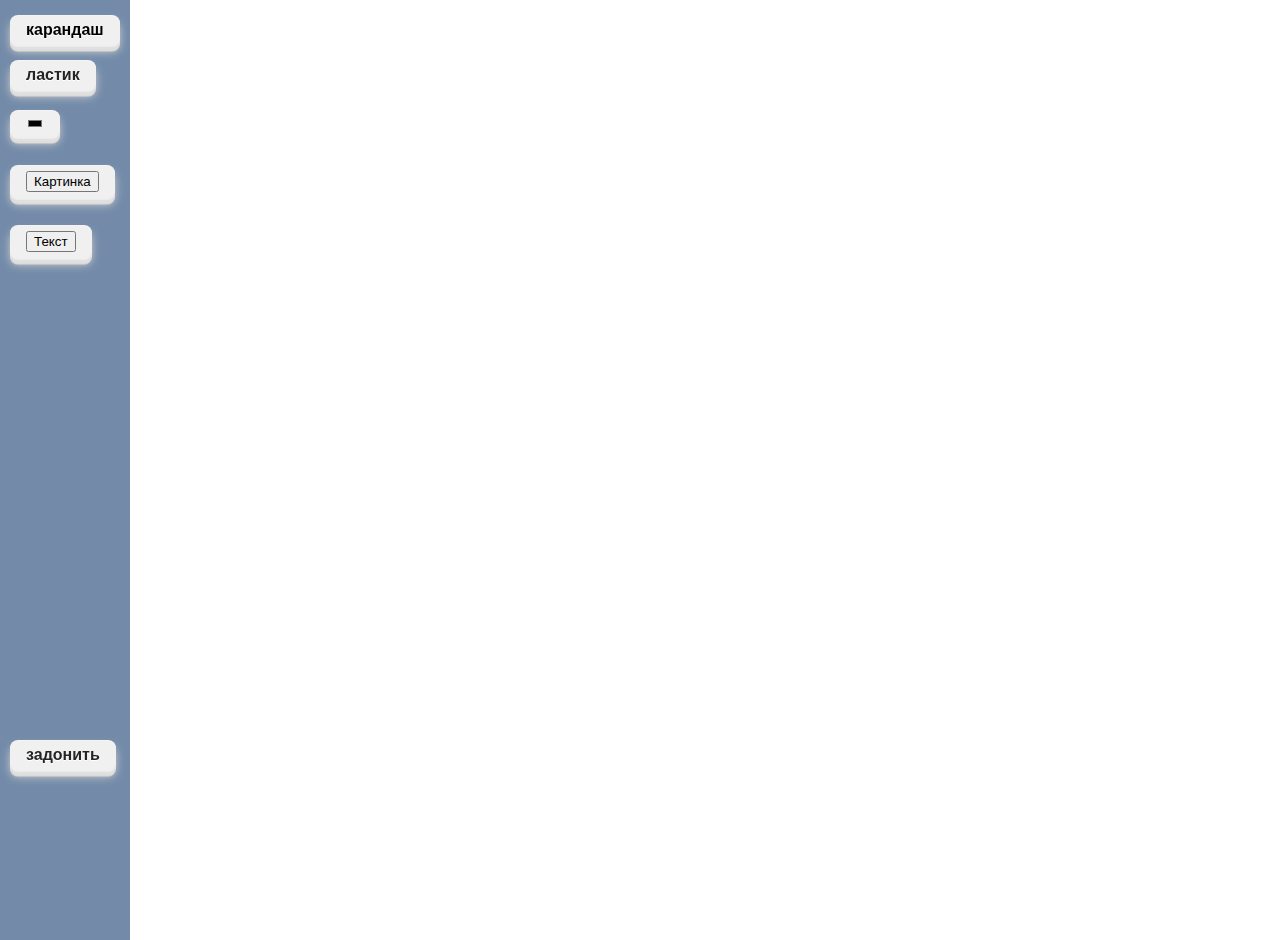
==== static/html/index.html @ 9400fd42 "Update index.html" ====
<!DOCTYPE html>
<html lang="en">

<head>
    <meta charset="UTF-8">
    <meta name="viewport" content="width=device-width, initial-scale=1.0">
    <title>NEGRusti</title>


    <style>
        html,
        body {
            font-family: 'Arial';
            width: 100%;
            height: 100%;
            margin: 0;

            /*чтобы при долгом нажатии на экран запрещалось выделение*/

            touch-action: none;

            -webkit-touch-callout: none;

            -webkit-user-select: none;

            -khtml-user-select: none;

            -moz-user-select: none;

            -ms-user-select: none;

            user-select: none;

        }


        #draw_button {
            background-image: url(static/pencil.png);
            position: fixed;
            left: 10px;
            top: 15px;
            font: inherit;
            background-color: #f0f0f0;
            border: 0;
            color: rgb(0, 0, 0);
            border-radius: 0.5em;
            padding: 0.375em 1em;
            font-weight: 600;
            text-shadow: 0 0.0625em 0 #fff;
            box-shadow: inset 0 0.0625em 0 0 #f4f4f4, 0 0.0625em 0 0 #efefef,
            0 0.125em 0 0 #ececec, 0 0.25em 0 0 #e0e0e0, 0 0.3125em 0 0 #dedede,
            0 0.375em 0 0 #dcdcdc, 0 0.425em 0 0 #cacaca, 0 0.425em 0.5em 0 #cecece;
            transition: 0.15s ease;
            cursor: pointer;

            &:active,
            &:hover {
                translate: 0 0.225em;
                box-shadow: inset 0 0.03em 0 0 #f4f4f4, 0 0.03em 0 0 #efefef,
                0 0.0625em 0 0 #ececec, 0 0.125em 0 0 #e0e0e0, 0 0.125em 0 0 #dedede,
                0 0.2em 0 0 #ffffff, 0 0.225em 0 0 #cacaca, 0 0.225em 0.375em 0 #cecece;
                cursor: pointer;
            }
        }

        #erase_button {
            background-image: url(static/eraser.png);
            position: fixed;
            left: 10px;
            top: 60px;
            position: fixed;
            font: inherit;
            background-color: #f0f0f0;
            border: 0;
            color: #242424;
            border-radius: 0.5em;
            padding: 0.375em 1em;
            font-weight: 600;
            text-shadow: 0 0.0625em 0 #ffffff;
            box-shadow: inset 0 0.0625em 0 0 #f4f4f4, 0 0.0625em 0 0 #efefef,
            0 0.125em 0 0 #ececec, 0 0.25em 0 0 #e0e0e0, 0 0.3125em 0 0 #dedede,
            0 0.375em 0 0 #dcdcdc, 0 0.425em 0 0 #cacaca, 0 0.425em 0.5em 0 #cecece;
            transition: 0.15s ease;
            cursor: pointer;

            &:active,
            &:hover {
                translate: 0 0.225em;
                box-shadow: inset 0 0.03em 0 0 #f4f4f4, 0 0.03em 0 0 #efefef,
                0 0.0625em 0 0 #ececec, 0 0.125em 0 0 #e0e0e0, 0 0.125em 0 0 #dedede,
                0 0.2em 0 0 #dcdcdc, 0 0.225em 0 0 #cacaca, 0 0.225em 0.375em 0 #cecece;
                cursor: pointer;
            }
        }
        #blue_button {
            background-image: url(static/eraser.png);
            position: fixed;
            left: 10px;
            top: 110px;
            position: fixed;
            font: inherit;
            background-color: #f0f0f0;
            border: 0;
            color: #242424;
            border-radius: 0.5em;
            padding: 0.375em 1em;
            font-weight: 600;
            text-shadow: 0 0.0625em 0 #ffffff;
            box-shadow: inset 0 0.0625em 0 0 #f4f4f4, 0 0.0625em 0 0 #efefef,
            0 0.125em 0 0 #ececec, 0 0.25em 0 0 #e0e0e0, 0 0.3125em 0 0 #dedede,
            0 0.375em 0 0 #dcdcdc, 0 0.425em 0 0 #cacaca, 0 0.425em 0.5em 0 #cecece;
            transition: 0.15s ease;
            cursor: pointer;

            &:active,
            &:hover {
                translate: 0 0.225em;
                box-shadow: inset 0 0.03em 0 0 #f4f4f4, 0 0.03em 0 0 #efefef,
                0 0.0625em 0 0 #ececec, 0 0.125em 0 0 #e0e0e0, 0 0.125em 0 0 #dedede,
                0 0.2em 0 0 #dcdcdc, 0 0.225em 0 0 #cacaca, 0 0.225em 0.375em 0 #cecece;
                cursor: pointer;
            }
        }
        #img_button {
            background-image: url(static/eraser.png);
            position: fixed;
            left: 10px;
            top: 165px;
            position: fixed;
            font: inherit;
            background-color: #f0f0f0;
            border: 0;
            color: #242424;
            border-radius: 0.5em;
            padding: 0.375em 1em;
            font-weight: 600;
            text-shadow: 0 0.0625em 0 #ffffff;
            box-shadow: inset 0 0.0625em 0 0 #f4f4f4, 0 0.0625em 0 0 #efefef,
            0 0.125em 0 0 #ececec, 0 0.25em 0 0 #e0e0e0, 0 0.3125em 0 0 #dedede,
            0 0.375em 0 0 #dcdcdc, 0 0.425em 0 0 #cacaca, 0 0.425em 0.5em 0 #cecece;
            transition: 0.15s ease;
            cursor: pointer;

            &:active,
            &:hover {
                translate: 0 0.225em;
                box-shadow: inset 0 0.03em 0 0 #f4f4f4, 0 0.03em 0 0 #efefef,
                0 0.0625em 0 0 #ececec, 0 0.125em 0 0 #e0e0e0, 0 0.125em 0 0 #dedede,
                0 0.2em 0 0 #dcdcdc, 0 0.225em 0 0 #cacaca, 0 0.225em 0.375em 0 #cecece;
                cursor: pointer;
            }
        }
        #text_button {
            background-image: url(static/eraser.png);
            position: fixed;
            left: 10px;
            top: 225px;
            position: fixed;
            font: inherit;
            background-color: #f0f0f0;
            border: 0;
            color: #242424;
            border-radius: 0.5em;
            padding: 0.375em 1em;
            font-weight: 600;
            text-shadow: 0 0.0625em 0 #ffffff;
            box-shadow: inset 0 0.0625em 0 0 #f4f4f4, 0 0.0625em 0 0 #efefef,
            0 0.125em 0 0 #ececec, 0 0.25em 0 0 #e0e0e0, 0 0.3125em 0 0 #dedede,
            0 0.375em 0 0 #dcdcdc, 0 0.425em 0 0 #cacaca, 0 0.425em 0.5em 0 #cecece;
            transition: 0.15s ease;
            cursor: pointer;

            &:active,
            &:hover {
                translate: 0 0.225em;
                box-shadow: inset 0 0.03em 0 0 #f4f4f4, 0 0.03em 0 0 #efefef,
                0 0.0625em 0 0 #ececec, 0 0.125em 0 0 #e0e0e0, 0 0.125em 0 0 #dedede,
                0 0.2em 0 0 #dcdcdc, 0 0.225em 0 0 #cacaca, 0 0.225em 0.375em 0 #cecece;
                cursor: pointer;
            }
        }
        #polz_button {
            background-image: url(static/eraser.png);
            position: fixed;
            left: 1300px;
            top: 30px;
            position: fixed;
            font: inherit;
            background-color: #f0f0f0;
            border: 0;
            color: #242424;
            border-radius: 0.5em;
            padding: 0.375em 1em;
            font-weight: 600;
            text-shadow: 0 0.0625em 0 #ffffff;
            box-shadow: inset 0 0.0625em 0 0 #f4f4f4, 0 0.0625em 0 0 #efefef,
            0 0.125em 0 0 #ececec, 0 0.25em 0 0 #e0e0e0, 0 0.3125em 0 0 #dedede,
            0 0.375em 0 0 #dcdcdc, 0 0.425em 0 0 #cacaca, 0 0.425em 0.5em 0 #cecece;
            transition: 0.15s ease;
            cursor: pointer;

            &:active,
            &:hover {
                translate: 0 0.225em;
                box-shadow: inset 0 0.03em 0 0 #f4f4f4, 0 0.03em 0 0 #efefef,
                0 0.0625em 0 0 #ececec, 0 0.125em 0 0 #e0e0e0, 0 0.125em 0 0 #dedede,
                0 0.2em 0 0 #dcdcdc, 0 0.225em 0 0 #cacaca, 0 0.225em 0.375em 0 #cecece;
                cursor: pointer;
            }
        }
        #donate {
            background-image: url(static/eraser.png);
            position: fixed;
            left: 10px;
            top: 740px;
            position: fixed;
            font: inherit;
            background-color: #f0f0f0;
            border: 0;
            color: #242424;
            border-radius: 0.5em;
            padding: 0.375em 1em;
            font-weight: 600;
            text-shadow: 0 0.0625em 0 #ffffff;
            box-shadow: inset 0 0.0625em 0 0 #f4f4f4, 0 0.0625em 0 0 #efefef,
            0 0.125em 0 0 #ececec, 0 0.25em 0 0 #e0e0e0, 0 0.3125em 0 0 #dedede,
            0 0.375em 0 0 #dcdcdc, 0 0.425em 0 0 #cacaca, 0 0.425em 0.5em 0 #cecece;
            transition: 0.15s ease;
            cursor: pointer;

            &:active,
            &:hover {
                translate: 0 0.225em;
                box-shadow: inset 0 0.03em 0 0 #f4f4f4, 0 0.03em 0 0 #efefef,
                0 0.0625em 0 0 #ececec, 0 0.125em 0 0 #e0e0e0, 0 0.125em 0 0 #dedede,
                0 0.2em 0 0 #dcdcdc, 0 0.225em 0 0 #cacaca, 0 0.225em 0.375em 0 #cecece;
                cursor: pointer;
            }
        }


        .sidebar {
            height: 100%;
            width: 130px;
            position: absolute;
            left: 0;
            top: 0;
            padding-top: 40px;
            background-color: rgba(113, 138, 168, 0.99);
        }
    </style>

</head>

<body>
<canvas id="canvas"></canvas>
<div class="sidebar">
    <div class="div">
        <div>
            <button onclick='dr()', id="draw_button">карандаш</button>
            <button onclick='erase()', id="erase_button">ластик</button>
            <input type='color' onclick='col(value)', id="blue_button" value="#000000 "></input>
            <input type='range' onclick='wid(value)', id="polz_button"  min = '1' value = '1'></input>
            <button onclick="window.location='https://one-qr.ru/v?2bKu3vJljv01iKWS'" scr='https://one-qr.ru/v?2bKu3vJljv01iKWS ', id="donate">задонить</button>
        </div>
        <div id="img_button">
            <button onclick="picture()", id="first_picture_button">Картинка</button>
        </div>
        <div id="text_button">
            <button onclick="texte()", id="first_text_button", test_id="text_button">Текст</button>
        </div>
    </div>

</div>
<script>

    
    const canvas = document.getElementById("canvas");
    const context = canvas.getContext("2d");
    const picture_div = document.getElementById("img_button")
    const text_div = document.getElementById("text_button")

    let w;
    let color_boris = '#000000';
    let h_maxim;
    let w_maxim;
    w_boris = 2;


    document.oncontextmenu = function () {
        return false;
    }

    const drawings = [];


    let cursor_X;
    let cursor_Y;
    let prev_cursor_X;
    let prev_cursor_Y;
    let c;
    let font;
    let w_img;
    let h_img;
    var img = new Image();


    let offset_X = 0;
    let offset_Y = 0;

    let scale = 1;

    // конвертация координат
    function screen_X(xTrue) {
        return (xTrue + offset_X) * scale;
    }

    function screen_Y(yTrue) {
        return (yTrue + offset_Y) * scale;
    }

    function True_X(xScreen) {
        return (xScreen / scale) - offset_X;
    }

    function True_Y(yScreen) {
        return (yScreen / scale) - offset_Y;
    }

    function user_height() {
        return canvas.clientHeight / scale;
    }

    function user_width() {
        return canvas.clientWidth / scale;
    }

    function redraw_canvas() {
        canvas.width = document.body.clientWidth;
        canvas.height = document.body.clientHeight;

        context.fillStyle = 'rgb(255,255,255)';
        context.fillRect(0, 0, canvas.width, canvas.height);
        for (let i = 0; i < drawings.length; i++) {
            const line = drawings[i];
            if (line.is_text){
                context.font = font+"px Arial";
                context.fillStyle = "black";
                console.log(context.font)
                context.fillText(line.source, screen_X(line.x0), screen_Y(line.y0));
            }
            if (line.is_picture){
                img.src = line.source;
                context.drawImage(img, screen_X(line.x0), screen_Y(line.y0), w_img, h_img);
            }
            else {
            color_boris = line.c;
            w = line.w;
            draw_line(screen_X(line.x0), screen_Y(line.y0), screen_X(line.x1), screen_Y(line.y1));}
        }
        
    }

    redraw_canvas();

    // канвас становится бесконечным)))
    window.addEventListener("resize", (event) => {
        redraw_canvas();
    });


    canvas.addEventListener('mousedown', mouse_delayed);
    canvas.addEventListener('mouseup', mouse_undelayed, false);
    canvas.addEventListener('mouseout', mouse_undelayed, false);
    canvas.addEventListener('mousemove', mouse_move, false);
    canvas.addEventListener('wheel', wheeley, false);


    canvas.addEventListener('touchstart', touch_start);
    canvas.addEventListener('touchend', touch_end);
    canvas.addEventListener('touchcancel', touch_end);
    canvas.addEventListener('touchmove', touch_move);

    let leftMouseDown = false;
    let rightMouseDown = false;

    function mouse_delayed(event) {


        if (event.button === 0) {
            leftMouseDown = true;
            rightMouseDown = false;
        }

        if (event.button === 2) {
            rightMouseDown = true;
            leftMouseDown = false;
        }


        cursor_X = event.pageX;
        cursor_Y = event.pageY;
        prev_cursor_X = event.pageX;
        prev_cursor_Y = event.pageY;
    }

    
    function mouse_move(event) {
        cursor_X = event.pageX;
        cursor_Y = event.pageY;
        const scaled_X = True_X(cursor_X);
        const scaled_Y = True_Y(cursor_Y);
        const prev_scaled_X = True_X(prev_cursor_X);
        const prev_scaled_Y = True_Y(prev_cursor_Y);

        if (leftMouseDown) {
            drawings.push({
                x0: prev_scaled_X,
                y0: prev_scaled_Y,
                x1: scaled_X,
                y1: scaled_Y,
                c: color_boris,
                w: w,
                is_picture: false,
                is_text: false
            })

            draw_line(prev_cursor_X, prev_cursor_Y, cursor_X, cursor_Y);
        }
        if (rightMouseDown) {

            offset_X += (cursor_X - prev_cursor_X) / scale;
            offset_Y += (cursor_Y - prev_cursor_Y) / scale;
            redraw_canvas();
        }
        prev_cursor_X = cursor_X;
        prev_cursor_Y = cursor_Y;
    }

    function mouse_undelayed() {
        leftMouseDown = false;
        rightMouseDown = false;
    }

    function wheeley(event) {
        const deltaY = event.deltaY;
        const scaleAmount = -deltaY / 500;
        scale = scale * (1 + scaleAmount);


        var distX = event.pageX / canvas.clientWidth;
        var distY = event.pageY / canvas.clientHeight;


        const unitsZoomedX = user_width() * scaleAmount;
        const unitsZoomedY = user_height() * scaleAmount;

        const unitsAddLeft = unitsZoomedX * distX;
        const unitsAddTop = unitsZoomedY * distY;

        offset_X -= unitsAddLeft;
        offset_Y -= unitsAddTop;

        redraw_canvas();
        w = w_boris/scale;
        w_img = w_maxim*scale;
        h_img = h_maxim*scale;
        font = 20*scale;
        
    }
    function dr(){
        color_boris = "#000"
        w_boris = 2;
        w = w_boris/scale;
    }
    function col(val){
        color_boris = val
        w_boris = 2;
        w = w_boris/scale;
    }
    function wid(a){
        w_boris = a; 
        w = w_boris/scale;
    }

    let paste_picture_html = document.createElement('div');
    paste_picture_html.innerHTML = '<input type="text", id="link_picture"></input><button id="add_picture_remove_new_staff", onclick="picture_2()">Подтвердить</button>';
    function picture(){
        picture_div.append(paste_picture_html);
    }
    function picture_2(){
        img.src = document.getElementById("link_picture").value;
        console.log("211");
        w_maxim = img.width;
        h_maxim = img.height;
        w_img = w_maxim/scale;
        h_img = h_maxim/scale;
        context.drawImage(img, 0, 0, w_img, h_img);
        drawings.push({
            x0: 0,
            y0: 0,
            w_img: w_img,
            h_img: h_img,
            source: document.getElementById("link_picture").value,
            is_picture: true,
            is_text: false
        })
        paste_picture_html.remove();
    }

    let paste_text_html = document.createElement("div");
    paste_text_html.innerHTML = '<input type="text", id="link_text"></input><button id="add_text_remove_new_staff", onclick="texte_2()">Подтвердить</button>';
    function texte(){
        text_div.append(paste_text_html);
    }
    function  texte_2(){
        context.font = "20px Arial";
        context.fillStyle = "black";
        font = 20/scale;
        context.fillText(document.getElementById("link_text").value, cursor_X, cursor_Y);
        drawings.push({
            x0: cursor_X,
            y0: cursor_Y,
            font: font,
            source: document.getElementById("link_text").value,
            is_picture: false,
            is_text: true
        })
        paste_text_html.remove();
    }

    // const erase = () => context.globalCompositeOperation = 'destination-out'
    function draw_line(x0, y0, x1, y1) {
        context.beginPath();
        context.moveTo(x0, y0);
        context.lineTo(x1, y1);
        context.strokeStyle = color_boris;
        context.lineWidth = w*scale;
        context.stroke();
        context.lineCap = "round";
    }
        
    function erase(){
        color_boris = "#ffffff";
        w_boris = 50;
        w = w_boris/scale;
    }

    const prevTouches = [null, null]; // до двух касаний
    let singleTouch = false;
    let doubleTouch = false;

    function touch_start(event) {
        if (event.touches.length === 1) {
            singleTouch = true;
            doubleTouch = false;
        }
        if (event.touches.length >= 2) {
            singleTouch = false;
            doubleTouch = true;
        }


        prevTouches[0] = event.touches[0];
        prevTouches[1] = event.touches[1];

    }

    function touch_move(event) {

        const touch_0X = event.touches[0].pageX;
        const touch_0Y = event.touches[0].pageY;
        const prev_touch_0X = prevTouches[0].pageX;
        const prev_touch_0Y = prevTouches[0].pageY;

        const scaled_X = True_X(touch_0X);
        const scaled_Y = True_Y(touch_0Y);
        const prev_scaled_X = True_X(prev_touch_0X);
        const prev_scaled_Y = True_Y(prev_touch_0Y);

        if (singleTouch) {

            drawings.push({
                x0: prev_scaled_X,
                y0: prev_scaled_Y,
                x1: scaled_X,
                y1: scaled_Y,
                c: color_boris,
                is_picture: false,
                is_text: false
            })
            //draw_line()(prev_touch_0X, prev_touch_0Y, touch_0X, touch_0Y);
        }

        if (doubleTouch) {

            const touch_1X = event.touches[1].pageX;
            const touch_1Y = event.touches[1].pageY;
            const prev_touch_1X = prevTouches[1].pageX;
            const prev_touch_1Y = prevTouches[1].pageY;

            const midX = (touch_0X + touch_1X) / 2;
            const midY = (touch_0Y + touch_1Y) / 2;
            const prevMidX = (prev_touch_0X + prev_touch_1X) / 2;
            const prevMidY = (prev_touch_0Y + prev_touch_1Y) / 2;

            //расстояние между касаниями
            const hypot = Math.sqrt(Math.pow((touch_0X - touch_1X), 2) + Math.pow((touch_0Y - touch_1Y), 2));
            const prevHypot = Math.sqrt(Math.pow((prev_touch_0X - prev_touch_1X), 2) + Math.pow((prev_touch_0Y - prev_touch_1Y), 2));

            // изменение экрана
            var zoomAmount = hypot / prevHypot;
            scale = scale * zoomAmount;
            const scaleAmount = 1 - zoomAmount;


            const panX = midX - prevMidX;
            const panY = midY - prevMidY;

            offset_X += (panX / scale);
            offset_Y += (panY / scale);


            var zoom_ratio_X = midX / canvas.clientWidth;
            var zoom_ratio_Y = midY / canvas.clientHeight;


            const units_zoomed_X = user_width() * scaleAmount;
            const units_zoomed_Y = user_height() * scaleAmount;

            const units_add_left = units_zoomed_X * zoom_ratio_X;
            const units_add_top = units_zoomed_Y * zoom_ratio_Y;

            offset_X += units_add_left;
            offset_Y += units_add_top;

            redraw_canvas();
        }
        prevTouches[0] = event.touches[0];
        prevTouches[1] = event.touches[1];
    }

    function touch_end(event) {
        singleTouch = false;
        doubleTouch = false;
    }


</script>
</body>

</html>
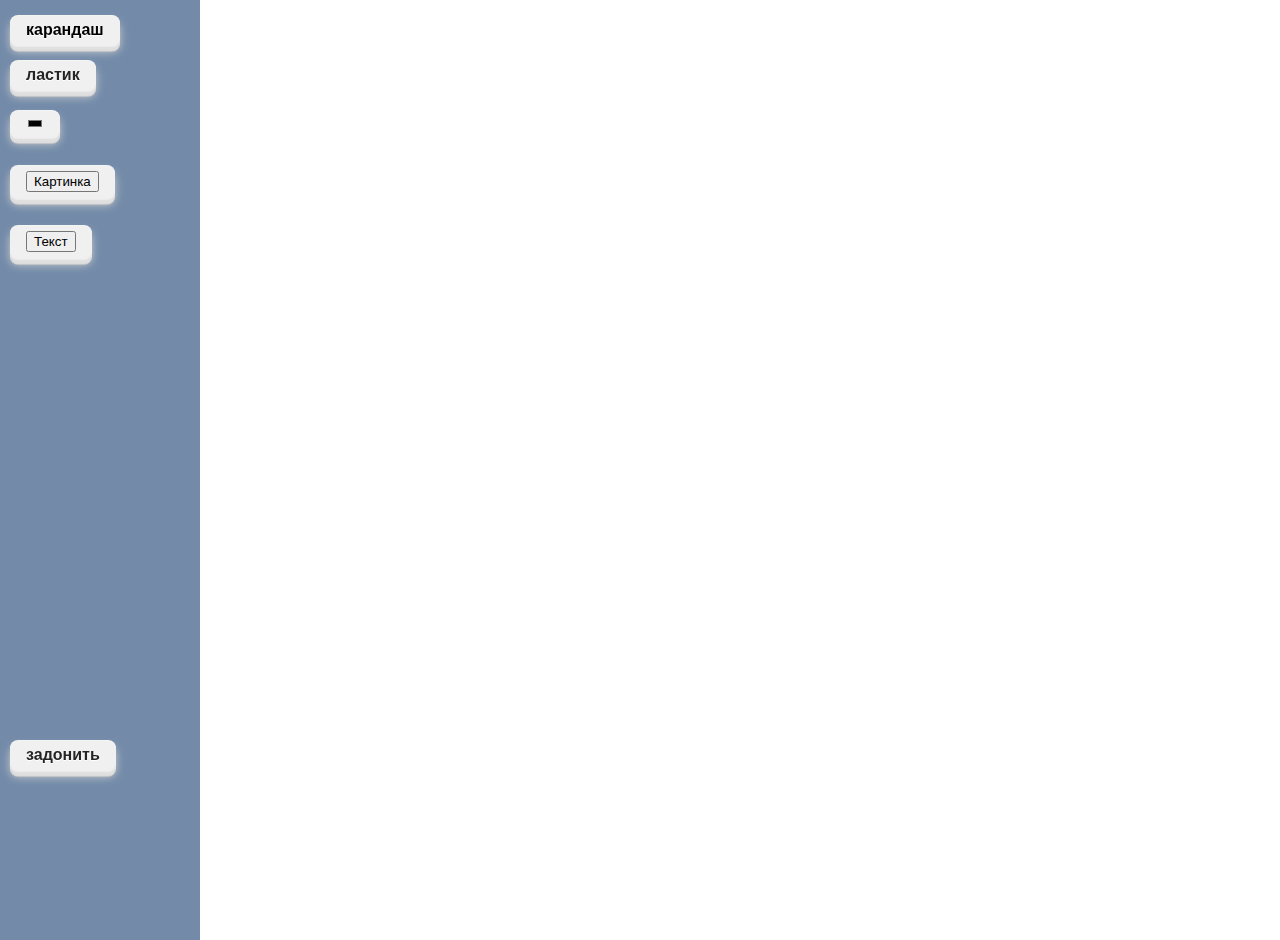
==== commit c843d7d1: "Update index.html" ====
--- a/static/html/index.html
+++ b/static/html/index.html
@@ -241,7 +241,7 @@
 
         .sidebar {
             height: 100%;
-            width: 130px;
+            width: 200px;
             position: absolute;
             left: 0;
             top: 0;
@@ -346,7 +346,6 @@
             if (line.is_text){
                 context.font = font+"px Arial";
                 context.fillStyle = "black";
-                console.log(context.font)
                 context.fillText(line.source, screen_X(line.x0), screen_Y(line.y0));
             }
             if (line.is_picture){
@@ -490,7 +489,6 @@
     }
     function picture_2(){
         img.src = document.getElementById("link_picture").value;
-        console.log("211");
         w_maxim = img.width;
         h_maxim = img.height;
         w_img = w_maxim/scale;
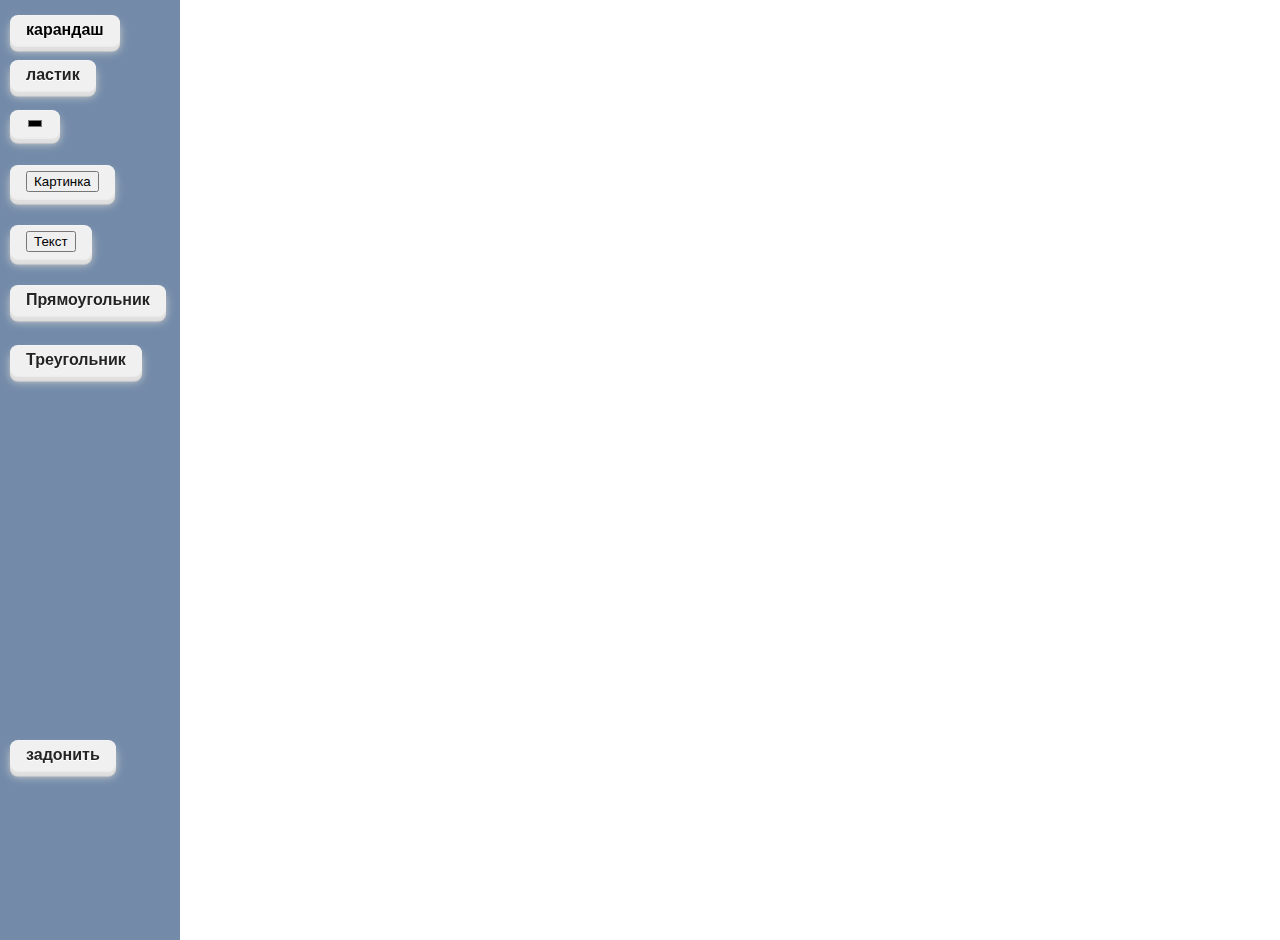
==== commit 373f0756: "Добавление рисования фигур" ====
--- a/static/html/index.html
+++ b/static/html/index.html
@@ -179,6 +179,64 @@
                 cursor: pointer;
             }
         }
+        #rect_button {
+            background-image: url(static/eraser.png);
+            position: fixed;
+            left: 10px;
+            top: 285px;
+            position: fixed;
+            font: inherit;
+            background-color: #f0f0f0;
+            border: 0;
+            color: #242424;
+            border-radius: 0.5em;
+            padding: 0.375em 1em;
+            font-weight: 600;
+            text-shadow: 0 0.0625em 0 #ffffff;
+            box-shadow: inset 0 0.0625em 0 0 #f4f4f4, 0 0.0625em 0 0 #efefef,
+            0 0.125em 0 0 #ececec, 0 0.25em 0 0 #e0e0e0, 0 0.3125em 0 0 #dedede,
+            0 0.375em 0 0 #dcdcdc, 0 0.425em 0 0 #cacaca, 0 0.425em 0.5em 0 #cecece;
+            transition: 0.15s ease;
+            cursor: pointer;
+
+            &:active,
+            &:hover {
+                translate: 0 0.225em;
+                box-shadow: inset 0 0.03em 0 0 #f4f4f4, 0 0.03em 0 0 #efefef,
+                0 0.0625em 0 0 #ececec, 0 0.125em 0 0 #e0e0e0, 0 0.125em 0 0 #dedede,
+                0 0.2em 0 0 #dcdcdc, 0 0.225em 0 0 #cacaca, 0 0.225em 0.375em 0 #cecece;
+                cursor: pointer;
+            }
+        }
+        #tri_button {
+            background-image: url(static/eraser.png);
+            position: fixed;
+            left: 10px;
+            top: 345px;
+            position: fixed;
+            font: inherit;
+            background-color: #f0f0f0;
+            border: 0;
+            color: #242424;
+            border-radius: 0.5em;
+            padding: 0.375em 1em;
+            font-weight: 600;
+            text-shadow: 0 0.0625em 0 #ffffff;
+            box-shadow: inset 0 0.0625em 0 0 #f4f4f4, 0 0.0625em 0 0 #efefef,
+            0 0.125em 0 0 #ececec, 0 0.25em 0 0 #e0e0e0, 0 0.3125em 0 0 #dedede,
+            0 0.375em 0 0 #dcdcdc, 0 0.425em 0 0 #cacaca, 0 0.425em 0.5em 0 #cecece;
+            transition: 0.15s ease;
+            cursor: pointer;
+
+            &:active,
+            &:hover {
+                translate: 0 0.225em;
+                box-shadow: inset 0 0.03em 0 0 #f4f4f4, 0 0.03em 0 0 #efefef,
+                0 0.0625em 0 0 #ececec, 0 0.125em 0 0 #e0e0e0, 0 0.125em 0 0 #dedede,
+                0 0.2em 0 0 #dcdcdc, 0 0.225em 0 0 #cacaca, 0 0.225em 0.375em 0 #cecece;
+                cursor: pointer;
+            }
+        }
         #polz_button {
             background-image: url(static/eraser.png);
             position: fixed;
@@ -241,7 +299,7 @@
 
         .sidebar {
             height: 100%;
-            width: 200px;
+            width: 180px;
             position: absolute;
             left: 0;
             top: 0;
@@ -269,12 +327,14 @@
         <div id="text_button">
             <button onclick="texte()", id="first_text_button", test_id="text_button">Текст</button>
         </div>
+        <button onclick='draw_rect()', id="rect_button">Прямоугольник</button>
+        <button onclick='draw_tri()', id="tri_button">Треугольник</button>
     </div>
 
 </div>
 <script>
 
-    
+
     const canvas = document.getElementById("canvas");
     const context = canvas.getContext("2d");
     const picture_div = document.getElementById("img_button")
@@ -357,7 +417,7 @@
             w = line.w;
             draw_line(screen_X(line.x0), screen_Y(line.y0), screen_X(line.x1), screen_Y(line.y1));}
         }
-        
+
     }
 
     redraw_canvas();
@@ -403,7 +463,7 @@
         prev_cursor_Y = event.pageY;
     }
 
-    
+
     function mouse_move(event) {
         cursor_X = event.pageX;
         cursor_Y = event.pageY;
@@ -465,7 +525,7 @@
         w_img = w_maxim*scale;
         h_img = h_maxim*scale;
         font = 20*scale;
-        
+
     }
     function dr(){
         color_boris = "#000"
@@ -478,7 +538,7 @@
         w = w_boris/scale;
     }
     function wid(a){
-        w_boris = a; 
+        w_boris = a;
         w = w_boris/scale;
     }
 
@@ -537,7 +597,62 @@
         context.stroke();
         context.lineCap = "round";
     }
-        
+    function draw_tri() {
+            drawings.push({
+                x0: 500,
+                y0: 200,
+                x1: 600,
+                y1: 400,
+                c: color_boris,
+            },
+            {
+                x0: 500,
+                y0: 200,
+                x1: 400,
+                y1: 400,
+                c: color_boris,
+            },
+            {
+                x0: 400,
+                y0: 400,
+                x1: 600,
+                y1: 400,
+                c: color_boris,
+            })
+        redraw_canvas()
+    }
+    function draw_rect() {
+            drawings.push({
+                x0: 300,
+                y0: 300,
+                x1: 600,
+                y1: 300,
+                c: color_boris,
+            },
+            {
+                x0: 300,
+                y0: 300,
+                x1: 300,
+                y1: 400,
+                c: color_boris,
+            },
+            {
+                x0: 600,
+                y0: 300,
+                x1: 600,
+                y1: 400,
+                c: color_boris,
+            },
+            {
+                x0: 300,
+                y0: 400,
+                x1: 600,
+                y1: 400,
+                c: color_boris,
+            })
+        redraw_canvas()
+    }
+
     function erase(){
         color_boris = "#ffffff";
         w_boris = 50;
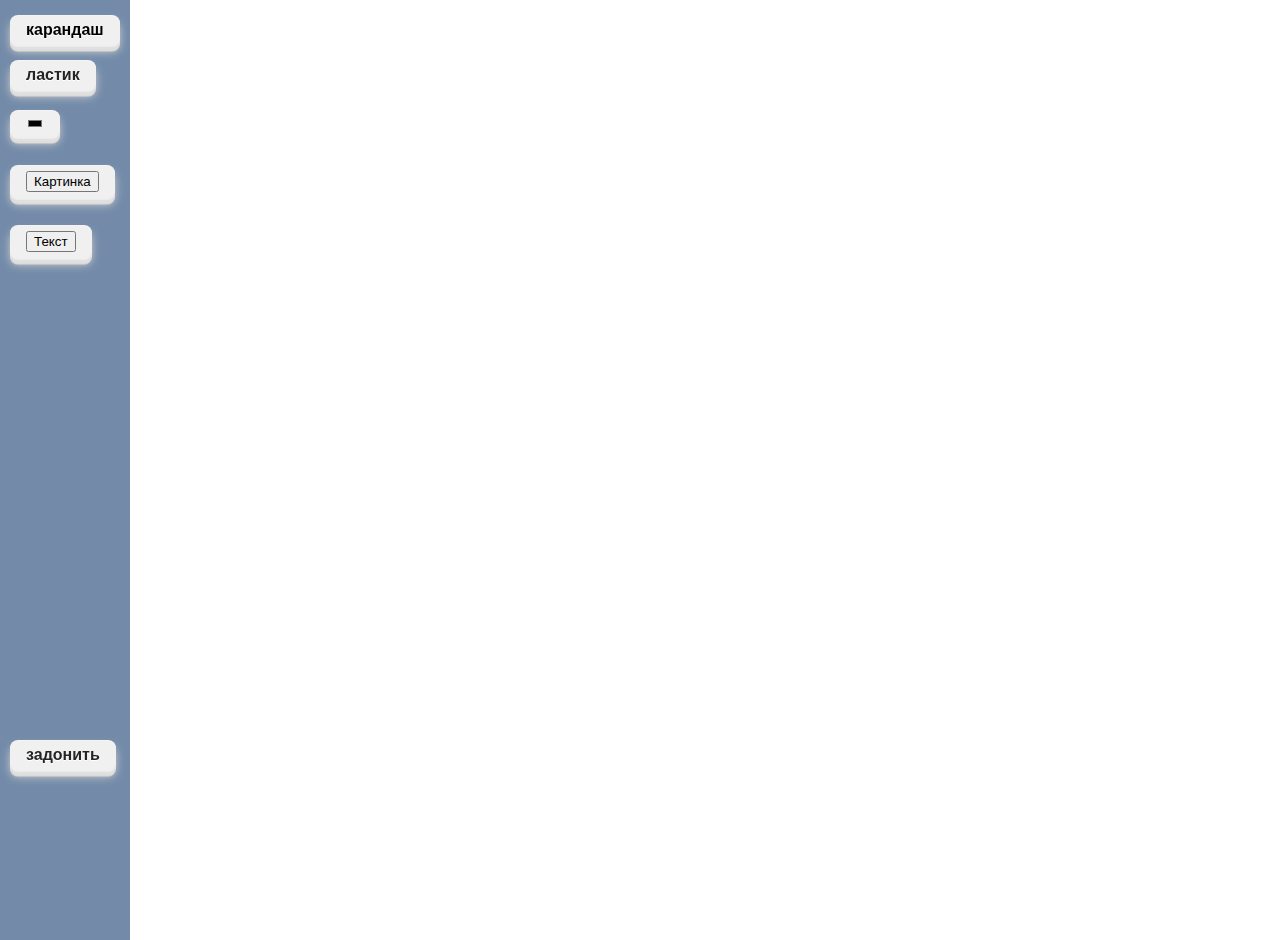
==== commit 33eec320: "Update index.html" ====
--- a/static/html/index.html
+++ b/static/html/index.html
@@ -179,11 +179,11 @@
                 cursor: pointer;
             }
         }
-        #rect_button {
+        #polz_button {
             background-image: url(static/eraser.png);
             position: fixed;
-            left: 10px;
-            top: 285px;
+            left: 1300px;
+            top: 30px;
             position: fixed;
             font: inherit;
             background-color: #f0f0f0;
@@ -208,11 +208,11 @@
                 cursor: pointer;
             }
         }
-        #tri_button {
+        #donate {
             background-image: url(static/eraser.png);
             position: fixed;
             left: 10px;
-            top: 345px;
+            top: 740px;
             position: fixed;
             font: inherit;
             background-color: #f0f0f0;
@@ -237,69 +237,11 @@
                 cursor: pointer;
             }
         }
-        #polz_button {
-            background-image: url(static/eraser.png);
-            position: fixed;
-            left: 1300px;
-            top: 30px;
-            position: fixed;
-            font: inherit;
-            background-color: #f0f0f0;
-            border: 0;
-            color: #242424;
-            border-radius: 0.5em;
-            padding: 0.375em 1em;
-            font-weight: 600;
-            text-shadow: 0 0.0625em 0 #ffffff;
-            box-shadow: inset 0 0.0625em 0 0 #f4f4f4, 0 0.0625em 0 0 #efefef,
-            0 0.125em 0 0 #ececec, 0 0.25em 0 0 #e0e0e0, 0 0.3125em 0 0 #dedede,
-            0 0.375em 0 0 #dcdcdc, 0 0.425em 0 0 #cacaca, 0 0.425em 0.5em 0 #cecece;
-            transition: 0.15s ease;
-            cursor: pointer;
-
-            &:active,
-            &:hover {
-                translate: 0 0.225em;
-                box-shadow: inset 0 0.03em 0 0 #f4f4f4, 0 0.03em 0 0 #efefef,
-                0 0.0625em 0 0 #ececec, 0 0.125em 0 0 #e0e0e0, 0 0.125em 0 0 #dedede,
-                0 0.2em 0 0 #dcdcdc, 0 0.225em 0 0 #cacaca, 0 0.225em 0.375em 0 #cecece;
-                cursor: pointer;
-            }
-        }
-        #donate {
-            background-image: url(static/eraser.png);
-            position: fixed;
-            left: 10px;
-            top: 740px;
-            position: fixed;
-            font: inherit;
-            background-color: #f0f0f0;
-            border: 0;
-            color: #242424;
-            border-radius: 0.5em;
-            padding: 0.375em 1em;
-            font-weight: 600;
-            text-shadow: 0 0.0625em 0 #ffffff;
-            box-shadow: inset 0 0.0625em 0 0 #f4f4f4, 0 0.0625em 0 0 #efefef,
-            0 0.125em 0 0 #ececec, 0 0.25em 0 0 #e0e0e0, 0 0.3125em 0 0 #dedede,
-            0 0.375em 0 0 #dcdcdc, 0 0.425em 0 0 #cacaca, 0 0.425em 0.5em 0 #cecece;
-            transition: 0.15s ease;
-            cursor: pointer;
-
-            &:active,
-            &:hover {
-                translate: 0 0.225em;
-                box-shadow: inset 0 0.03em 0 0 #f4f4f4, 0 0.03em 0 0 #efefef,
-                0 0.0625em 0 0 #ececec, 0 0.125em 0 0 #e0e0e0, 0 0.125em 0 0 #dedede,
-                0 0.2em 0 0 #dcdcdc, 0 0.225em 0 0 #cacaca, 0 0.225em 0.375em 0 #cecece;
-                cursor: pointer;
-            }
-        }
 
 
         .sidebar {
             height: 100%;
-            width: 180px;
+            width: 130px;
             position: absolute;
             left: 0;
             top: 0;
@@ -327,14 +269,12 @@
         <div id="text_button">
             <button onclick="texte()", id="first_text_button", test_id="text_button">Текст</button>
         </div>
-        <button onclick='draw_rect()', id="rect_button">Прямоугольник</button>
-        <button onclick='draw_tri()', id="tri_button">Треугольник</button>
     </div>
 
 </div>
 <script>
 
-
+    
     const canvas = document.getElementById("canvas");
     const context = canvas.getContext("2d");
     const picture_div = document.getElementById("img_button")
@@ -363,6 +303,7 @@
     let w_img;
     let h_img;
     var img = new Image();
+    let create_img_onclik = false;
 
 
     let offset_X = 0;
@@ -417,7 +358,7 @@
             w = line.w;
             draw_line(screen_X(line.x0), screen_Y(line.y0), screen_X(line.x1), screen_Y(line.y1));}
         }
-
+        
     }
 
     redraw_canvas();
@@ -449,106 +390,8 @@
         if (event.button === 0) {
             leftMouseDown = true;
             rightMouseDown = false;
-        }
-
-        if (event.button === 2) {
-            rightMouseDown = true;
-            leftMouseDown = false;
-        }
-
-
-        cursor_X = event.pageX;
-        cursor_Y = event.pageY;
-        prev_cursor_X = event.pageX;
-        prev_cursor_Y = event.pageY;
-    }
-
-
-    function mouse_move(event) {
-        cursor_X = event.pageX;
-        cursor_Y = event.pageY;
-        const scaled_X = True_X(cursor_X);
-        const scaled_Y = True_Y(cursor_Y);
-        const prev_scaled_X = True_X(prev_cursor_X);
-        const prev_scaled_Y = True_Y(prev_cursor_Y);
-
-        if (leftMouseDown) {
-            drawings.push({
-                x0: prev_scaled_X,
-                y0: prev_scaled_Y,
-                x1: scaled_X,
-                y1: scaled_Y,
-                c: color_boris,
-                w: w,
-                is_picture: false,
-                is_text: false
-            })
-
-            draw_line(prev_cursor_X, prev_cursor_Y, cursor_X, cursor_Y);
-        }
-        if (rightMouseDown) {
-
-            offset_X += (cursor_X - prev_cursor_X) / scale;
-            offset_Y += (cursor_Y - prev_cursor_Y) / scale;
-            redraw_canvas();
-        }
-        prev_cursor_X = cursor_X;
-        prev_cursor_Y = cursor_Y;
-    }
-
-    function mouse_undelayed() {
-        leftMouseDown = false;
-        rightMouseDown = false;
-    }
-
-    function wheeley(event) {
-        const deltaY = event.deltaY;
-        const scaleAmount = -deltaY / 500;
-        scale = scale * (1 + scaleAmount);
-
-
-        var distX = event.pageX / canvas.clientWidth;
-        var distY = event.pageY / canvas.clientHeight;
-
-
-        const unitsZoomedX = user_width() * scaleAmount;
-        const unitsZoomedY = user_height() * scaleAmount;
-
-        const unitsAddLeft = unitsZoomedX * distX;
-        const unitsAddTop = unitsZoomedY * distY;
-
-        offset_X -= unitsAddLeft;
-        offset_Y -= unitsAddTop;
-
-        redraw_canvas();
-        w = w_boris/scale;
-        w_img = w_maxim*scale;
-        h_img = h_maxim*scale;
-        font = 20*scale;
-
-    }
-    function dr(){
-        color_boris = "#000"
-        w_boris = 2;
-        w = w_boris/scale;
-    }
-    function col(val){
-        color_boris = val
-        w_boris = 2;
-        w = w_boris/scale;
-    }
-    function wid(a){
-        w_boris = a;
-        w = w_boris/scale;
-    }
-
-    let paste_picture_html = document.createElement('div');
-    paste_picture_html.innerHTML = '<input type="text", id="link_picture"></input><button id="add_picture_remove_new_staff", onclick="picture_2()">Подтвердить</button>';
-    function picture(){
-        picture_div.append(paste_picture_html);
-    }
-    function picture_2(){
-        img.src = document.getElementById("link_picture").value;
+            if (create_img_onclick){
+               img.src = document.getElementById("link_picture").value;
         w_maxim = img.width;
         h_maxim = img.height;
         w_img = w_maxim/scale;
@@ -565,6 +408,109 @@
         })
         paste_picture_html.remove();
     }
+            create_img_onclick = false;
+            }
+        }
+
+        if (event.button === 2) {
+            rightMouseDown = true;
+            leftMouseDown = false;
+        }
+
+
+        cursor_X = event.pageX;
+        cursor_Y = event.pageY;
+        prev_cursor_X = event.pageX;
+        prev_cursor_Y = event.pageY;
+    }
+
+    
+    function mouse_move(event) {
+        cursor_X = event.pageX;
+        cursor_Y = event.pageY;
+        const scaled_X = True_X(cursor_X);
+        const scaled_Y = True_Y(cursor_Y);
+        const prev_scaled_X = True_X(prev_cursor_X);
+        const prev_scaled_Y = True_Y(prev_cursor_Y);
+
+        if (leftMouseDown) {
+            drawings.push({
+                x0: prev_scaled_X,
+                y0: prev_scaled_Y,
+                x1: scaled_X,
+                y1: scaled_Y,
+                c: color_boris,
+                w: w,
+                is_picture: false,
+                is_text: false
+            })
+
+            draw_line(prev_cursor_X, prev_cursor_Y, cursor_X, cursor_Y);
+        }
+        if (rightMouseDown) {
+
+            offset_X += (cursor_X - prev_cursor_X) / scale;
+            offset_Y += (cursor_Y - prev_cursor_Y) / scale;
+            redraw_canvas();
+        }
+        prev_cursor_X = cursor_X;
+        prev_cursor_Y = cursor_Y;
+    }
+
+    function mouse_undelayed() {
+        leftMouseDown = false;
+        rightMouseDown = false;
+    }
+
+    function wheeley(event) {
+        const deltaY = event.deltaY;
+        const scaleAmount = -deltaY / 500;
+        scale = scale * (1 + scaleAmount);
+
+
+        var distX = event.pageX / canvas.clientWidth;
+        var distY = event.pageY / canvas.clientHeight;
+
+
+        const unitsZoomedX = user_width() * scaleAmount;
+        const unitsZoomedY = user_height() * scaleAmount;
+
+        const unitsAddLeft = unitsZoomedX * distX;
+        const unitsAddTop = unitsZoomedY * distY;
+
+        offset_X -= unitsAddLeft;
+        offset_Y -= unitsAddTop;
+
+        redraw_canvas();
+        w = w_boris/scale;
+        w_img = w_maxim*scale;
+        h_img = h_maxim*scale;
+        font = 20*scale;
+        
+    }
+    function dr(){
+        color_boris = "#000"
+        w_boris = 2;
+        w = w_boris/scale;
+    }
+    function col(val){
+        color_boris = val
+        w_boris = 2;
+        w = w_boris/scale;
+    }
+    function wid(a){
+        w_boris = a; 
+        w = w_boris/scale;
+    }
+
+    let paste_picture_html = document.createElement('div');
+    paste_picture_html.innerHTML = '<input type="text", id="link_picture"></input><button id="add_picture_remove_new_staff", onclick="picture_2()">Подтвердить</button>';
+    function picture(){
+        picture_div.append(paste_picture_html);
+    }
+    function picture_2(){
+        create_img_onclick = true;
+    }
 
     let paste_text_html = document.createElement("div");
     paste_text_html.innerHTML = '<input type="text", id="link_text"></input><button id="add_text_remove_new_staff", onclick="texte_2()">Подтвердить</button>';
@@ -597,62 +543,7 @@
         context.stroke();
         context.lineCap = "round";
     }
-    function draw_tri() {
-            drawings.push({
-                x0: 500,
-                y0: 200,
-                x1: 600,
-                y1: 400,
-                c: color_boris,
-            },
-            {
-                x0: 500,
-                y0: 200,
-                x1: 400,
-                y1: 400,
-                c: color_boris,
-            },
-            {
-                x0: 400,
-                y0: 400,
-                x1: 600,
-                y1: 400,
-                c: color_boris,
-            })
-        redraw_canvas()
-    }
-    function draw_rect() {
-            drawings.push({
-                x0: 300,
-                y0: 300,
-                x1: 600,
-                y1: 300,
-                c: color_boris,
-            },
-            {
-                x0: 300,
-                y0: 300,
-                x1: 300,
-                y1: 400,
-                c: color_boris,
-            },
-            {
-                x0: 600,
-                y0: 300,
-                x1: 600,
-                y1: 400,
-                c: color_boris,
-            },
-            {
-                x0: 300,
-                y0: 400,
-                x1: 600,
-                y1: 400,
-                c: color_boris,
-            })
-        redraw_canvas()
-    }
-
+        
     function erase(){
         color_boris = "#ffffff";
         w_boris = 50;
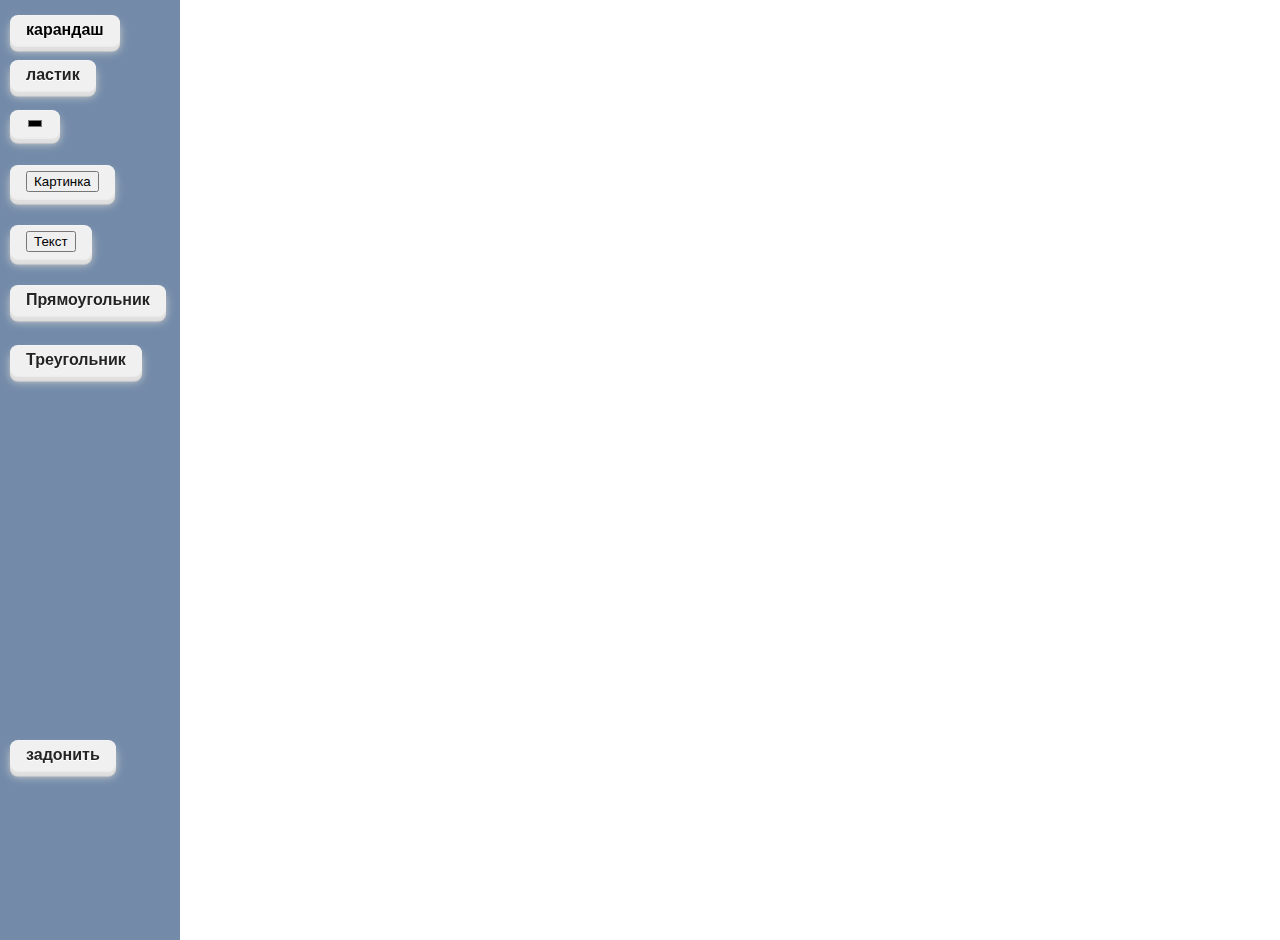
==== commit 3b608dc7: "Добавление возможности выбора места появления картинки" ====
--- a/static/html/index.html
+++ b/static/html/index.html
@@ -179,6 +179,64 @@
                 cursor: pointer;
             }
         }
+        #rect_button {
+            background-image: url(static/eraser.png);
+            position: fixed;
+            left: 10px;
+            top: 285px;
+            position: fixed;
+            font: inherit;
+            background-color: #f0f0f0;
+            border: 0;
+            color: #242424;
+            border-radius: 0.5em;
+            padding: 0.375em 1em;
+            font-weight: 600;
+            text-shadow: 0 0.0625em 0 #ffffff;
+            box-shadow: inset 0 0.0625em 0 0 #f4f4f4, 0 0.0625em 0 0 #efefef,
+            0 0.125em 0 0 #ececec, 0 0.25em 0 0 #e0e0e0, 0 0.3125em 0 0 #dedede,
+            0 0.375em 0 0 #dcdcdc, 0 0.425em 0 0 #cacaca, 0 0.425em 0.5em 0 #cecece;
+            transition: 0.15s ease;
+            cursor: pointer;
+
+            &:active,
+            &:hover {
+                translate: 0 0.225em;
+                box-shadow: inset 0 0.03em 0 0 #f4f4f4, 0 0.03em 0 0 #efefef,
+                0 0.0625em 0 0 #ececec, 0 0.125em 0 0 #e0e0e0, 0 0.125em 0 0 #dedede,
+                0 0.2em 0 0 #dcdcdc, 0 0.225em 0 0 #cacaca, 0 0.225em 0.375em 0 #cecece;
+                cursor: pointer;
+            }
+        }
+        #tri_button {
+            background-image: url(static/eraser.png);
+            position: fixed;
+            left: 10px;
+            top: 345px;
+            position: fixed;
+            font: inherit;
+            background-color: #f0f0f0;
+            border: 0;
+            color: #242424;
+            border-radius: 0.5em;
+            padding: 0.375em 1em;
+            font-weight: 600;
+            text-shadow: 0 0.0625em 0 #ffffff;
+            box-shadow: inset 0 0.0625em 0 0 #f4f4f4, 0 0.0625em 0 0 #efefef,
+            0 0.125em 0 0 #ececec, 0 0.25em 0 0 #e0e0e0, 0 0.3125em 0 0 #dedede,
+            0 0.375em 0 0 #dcdcdc, 0 0.425em 0 0 #cacaca, 0 0.425em 0.5em 0 #cecece;
+            transition: 0.15s ease;
+            cursor: pointer;
+
+            &:active,
+            &:hover {
+                translate: 0 0.225em;
+                box-shadow: inset 0 0.03em 0 0 #f4f4f4, 0 0.03em 0 0 #efefef,
+                0 0.0625em 0 0 #ececec, 0 0.125em 0 0 #e0e0e0, 0 0.125em 0 0 #dedede,
+                0 0.2em 0 0 #dcdcdc, 0 0.225em 0 0 #cacaca, 0 0.225em 0.375em 0 #cecece;
+                cursor: pointer;
+            }
+        }
         #polz_button {
             background-image: url(static/eraser.png);
             position: fixed;
@@ -241,7 +299,7 @@
 
         .sidebar {
             height: 100%;
-            width: 130px;
+            width: 180px;
             position: absolute;
             left: 0;
             top: 0;
@@ -269,12 +327,14 @@
         <div id="text_button">
             <button onclick="texte()", id="first_text_button", test_id="text_button">Текст</button>
         </div>
+        <button onclick='draw_rect()', id="rect_button">Прямоугольник</button>
+        <button onclick='draw_tri()', id="tri_button">Треугольник</button>
     </div>
 
 </div>
 <script>
 
-    
+
     const canvas = document.getElementById("canvas");
     const context = canvas.getContext("2d");
     const picture_div = document.getElementById("img_button")
@@ -303,7 +363,7 @@
     let w_img;
     let h_img;
     var img = new Image();
-    let create_img_onclik = false;
+    let create_img_onclick = false;
 
 
     let offset_X = 0;
@@ -358,7 +418,7 @@
             w = line.w;
             draw_line(screen_X(line.x0), screen_Y(line.y0), screen_X(line.x1), screen_Y(line.y1));}
         }
-        
+
     }
 
     redraw_canvas();
@@ -391,15 +451,15 @@
             leftMouseDown = true;
             rightMouseDown = false;
             if (create_img_onclick){
-               img.src = document.getElementById("link_picture").value;
+                img.src = document.getElementById("link_picture").value;
         w_maxim = img.width;
         h_maxim = img.height;
         w_img = w_maxim/scale;
         h_img = h_maxim/scale;
-        context.drawImage(img, 0, 0, w_img, h_img);
+        context.drawImage(img, cursor_X, cursor_Y, w_img, h_img);
         drawings.push({
-            x0: 0,
-            y0: 0,
+            x0: cursor_X,
+            y0: cursor_Y,
             w_img: w_img,
             h_img: h_img,
             source: document.getElementById("link_picture").value,
@@ -407,9 +467,8 @@
             is_text: false
         })
         paste_picture_html.remove();
-    }
-            create_img_onclick = false;
-            }
+            }
+        create_img_onclick = false;
         }
 
         if (event.button === 2) {
@@ -424,7 +483,7 @@
         prev_cursor_Y = event.pageY;
     }
 
-    
+
     function mouse_move(event) {
         cursor_X = event.pageX;
         cursor_Y = event.pageY;
@@ -486,7 +545,7 @@
         w_img = w_maxim*scale;
         h_img = h_maxim*scale;
         font = 20*scale;
-        
+
     }
     function dr(){
         color_boris = "#000"
@@ -499,7 +558,7 @@
         w = w_boris/scale;
     }
     function wid(a){
-        w_boris = a; 
+        w_boris = a;
         w = w_boris/scale;
     }
 
@@ -543,7 +602,62 @@
         context.stroke();
         context.lineCap = "round";
     }
-        
+    function draw_tri() {
+            drawings.push({
+                x0: 500,
+                y0: 200,
+                x1: 600,
+                y1: 400,
+                c: color_boris,
+            },
+            {
+                x0: 500,
+                y0: 200,
+                x1: 400,
+                y1: 400,
+                c: color_boris,
+            },
+            {
+                x0: 400,
+                y0: 400,
+                x1: 600,
+                y1: 400,
+                c: color_boris,
+            })
+        redraw_canvas()
+    }
+    function draw_rect() {
+            drawings.push({
+                x0: 300,
+                y0: 300,
+                x1: 600,
+                y1: 300,
+                c: color_boris,
+            },
+            {
+                x0: 300,
+                y0: 300,
+                x1: 300,
+                y1: 400,
+                c: color_boris,
+            },
+            {
+                x0: 600,
+                y0: 300,
+                x1: 600,
+                y1: 400,
+                c: color_boris,
+            },
+            {
+                x0: 300,
+                y0: 400,
+                x1: 600,
+                y1: 400,
+                c: color_boris,
+            })
+        redraw_canvas()
+    }
+
     function erase(){
         color_boris = "#ffffff";
         w_boris = 50;
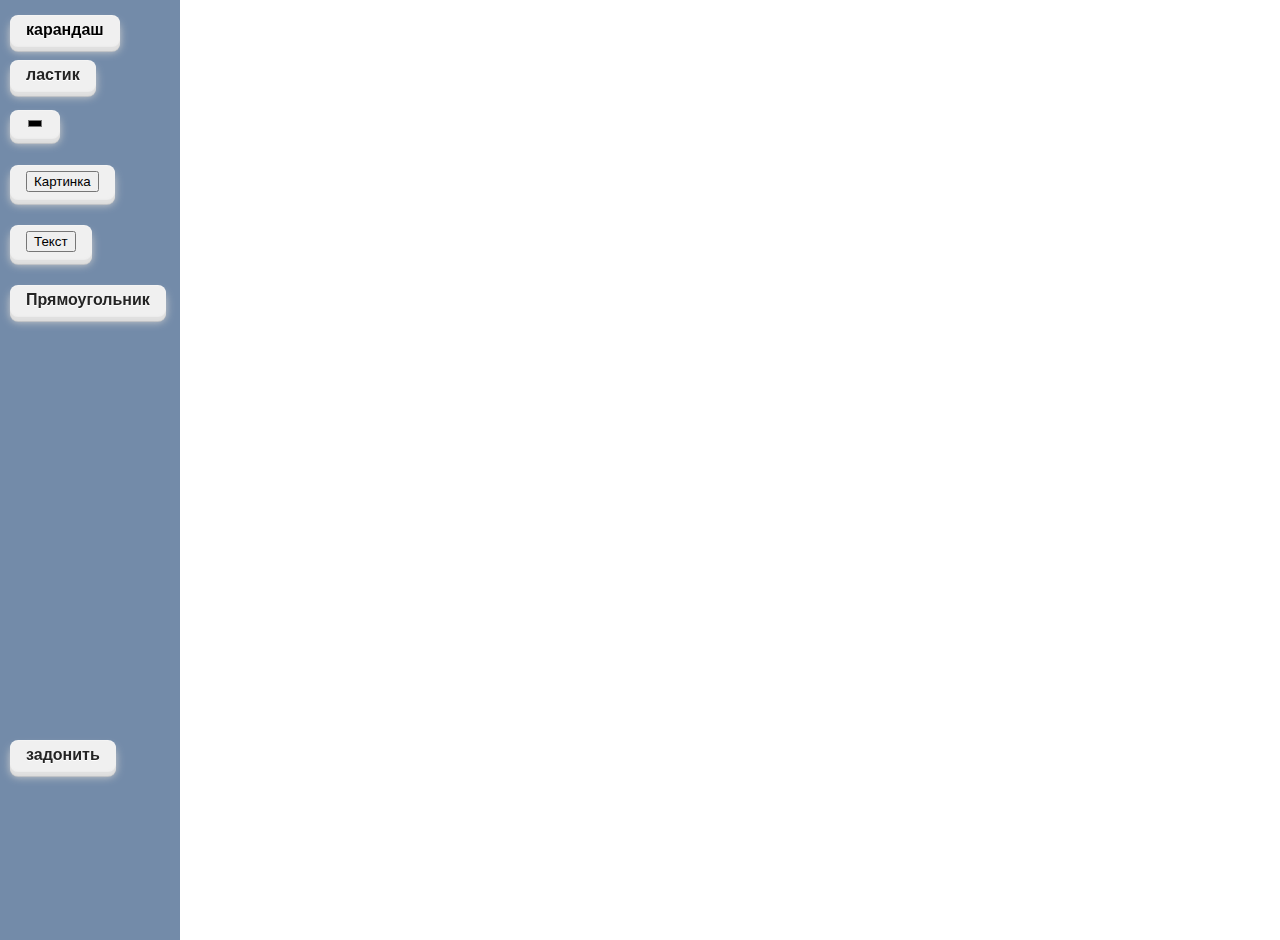
==== commit bb92b086: "Добавление спавна прямоугольников" ====
--- a/static/html/index.html
+++ b/static/html/index.html
@@ -208,35 +208,7 @@
                 cursor: pointer;
             }
         }
-        #tri_button {
-            background-image: url(static/eraser.png);
-            position: fixed;
-            left: 10px;
-            top: 345px;
-            position: fixed;
-            font: inherit;
-            background-color: #f0f0f0;
-            border: 0;
-            color: #242424;
-            border-radius: 0.5em;
-            padding: 0.375em 1em;
-            font-weight: 600;
-            text-shadow: 0 0.0625em 0 #ffffff;
-            box-shadow: inset 0 0.0625em 0 0 #f4f4f4, 0 0.0625em 0 0 #efefef,
-            0 0.125em 0 0 #ececec, 0 0.25em 0 0 #e0e0e0, 0 0.3125em 0 0 #dedede,
-            0 0.375em 0 0 #dcdcdc, 0 0.425em 0 0 #cacaca, 0 0.425em 0.5em 0 #cecece;
-            transition: 0.15s ease;
-            cursor: pointer;
-
-            &:active,
-            &:hover {
-                translate: 0 0.225em;
-                box-shadow: inset 0 0.03em 0 0 #f4f4f4, 0 0.03em 0 0 #efefef,
-                0 0.0625em 0 0 #ececec, 0 0.125em 0 0 #e0e0e0, 0 0.125em 0 0 #dedede,
-                0 0.2em 0 0 #dcdcdc, 0 0.225em 0 0 #cacaca, 0 0.225em 0.375em 0 #cecece;
-                cursor: pointer;
-            }
-        }
+        
         #polz_button {
             background-image: url(static/eraser.png);
             position: fixed;
@@ -328,7 +300,6 @@
             <button onclick="texte()", id="first_text_button", test_id="text_button">Текст</button>
         </div>
         <button onclick='draw_rect()', id="rect_button">Прямоугольник</button>
-        <button onclick='draw_tri()', id="tri_button">Треугольник</button>
     </div>
 
 </div>
@@ -364,6 +335,7 @@
     let h_img;
     var img = new Image();
     let create_img_onclick = false;
+    var rect = false;
 
 
     let offset_X = 0;
@@ -450,23 +422,23 @@
         if (event.button === 0) {
             leftMouseDown = true;
             rightMouseDown = false;
-            if (create_img_onclick){
+            if (create_img_onclick) {
                 img.src = document.getElementById("link_picture").value;
-        w_maxim = img.width;
-        h_maxim = img.height;
-        w_img = w_maxim/scale;
-        h_img = h_maxim/scale;
-        context.drawImage(img, cursor_X, cursor_Y, w_img, h_img);
-        drawings.push({
-            x0: cursor_X,
-            y0: cursor_Y,
-            w_img: w_img,
-            h_img: h_img,
-            source: document.getElementById("link_picture").value,
-            is_picture: true,
-            is_text: false
-        })
-        paste_picture_html.remove();
+                w_maxim = img.width;
+                h_maxim = img.height;
+                w_img = w_maxim / scale;
+                h_img = h_maxim / scale;
+                context.drawImage(img, cursor_X, cursor_Y, w_img, h_img);
+                drawings.push({
+                    x0: cursor_X,
+                    y0: cursor_Y,
+                    w_img: w_img,
+                    h_img: h_img,
+                    source: document.getElementById("link_picture").value,
+                    is_picture: true,
+                    is_text: false
+                })
+                paste_picture_html.remove();
             }
         create_img_onclick = false;
         }
@@ -493,6 +465,38 @@
         const prev_scaled_Y = True_Y(prev_cursor_Y);
 
         if (leftMouseDown) {
+            if (rect){
+                drawings.push({
+                x0: prev_scaled_X,
+                y0: prev_scaled_Y,
+                x1: prev_scaled_X + 400,
+                y1: prev_scaled_Y,
+                c: color_boris,
+            },
+            {
+                x0: prev_scaled_X,
+                y0: prev_scaled_Y,
+                x1: prev_scaled_X,
+                y1: prev_scaled_Y + 100,
+                c: color_boris,
+            },
+            {
+                x0: prev_scaled_X + 400,
+                y0: prev_scaled_Y,
+                x1: prev_scaled_X + 400,
+                y1: prev_scaled_Y + 100,
+                c: color_boris,
+            },
+            {
+                x0: prev_scaled_X,
+                y0: prev_scaled_Y + 100,
+                x1: prev_scaled_X + 400,
+                y1: prev_scaled_Y + 100,
+                c: color_boris,
+            })
+            redraw_canvas()
+            rect = !rect
+            }
             drawings.push({
                 x0: prev_scaled_X,
                 y0: prev_scaled_Y,
@@ -502,7 +506,7 @@
                 w: w,
                 is_picture: false,
                 is_text: false
-            })
+                })
 
             draw_line(prev_cursor_X, prev_cursor_Y, cursor_X, cursor_Y);
         }
@@ -602,60 +606,9 @@
         context.stroke();
         context.lineCap = "round";
     }
-    function draw_tri() {
-            drawings.push({
-                x0: 500,
-                y0: 200,
-                x1: 600,
-                y1: 400,
-                c: color_boris,
-            },
-            {
-                x0: 500,
-                y0: 200,
-                x1: 400,
-                y1: 400,
-                c: color_boris,
-            },
-            {
-                x0: 400,
-                y0: 400,
-                x1: 600,
-                y1: 400,
-                c: color_boris,
-            })
-        redraw_canvas()
-    }
+
     function draw_rect() {
-            drawings.push({
-                x0: 300,
-                y0: 300,
-                x1: 600,
-                y1: 300,
-                c: color_boris,
-            },
-            {
-                x0: 300,
-                y0: 300,
-                x1: 300,
-                y1: 400,
-                c: color_boris,
-            },
-            {
-                x0: 600,
-                y0: 300,
-                x1: 600,
-                y1: 400,
-                c: color_boris,
-            },
-            {
-                x0: 300,
-                y0: 400,
-                x1: 600,
-                y1: 400,
-                c: color_boris,
-            })
-        redraw_canvas()
+        rect = !rect
     }
 
     function erase(){
